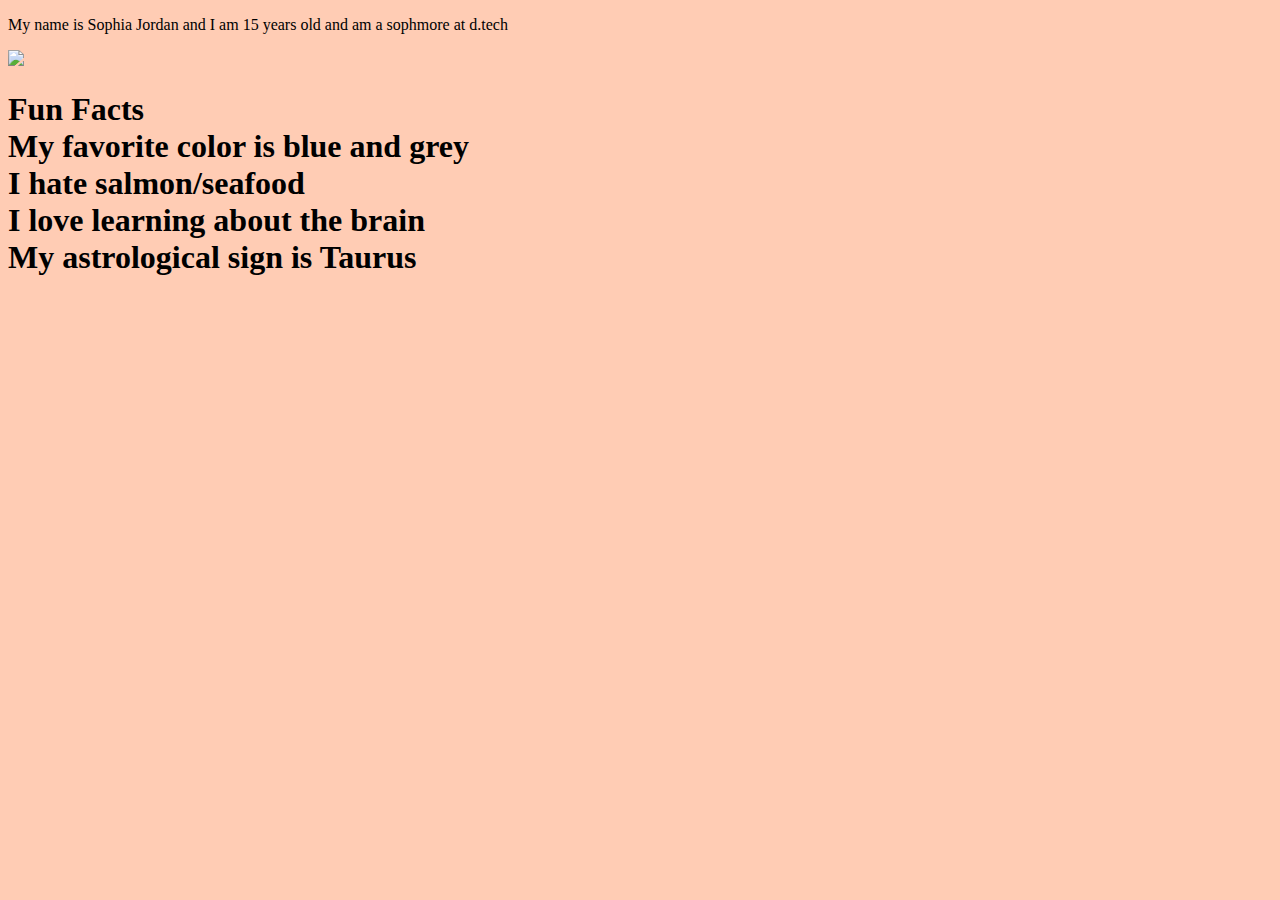
==== index.html @ b8182621 "this is my website" ====
<!DOCTYPE html>
<html>
<body>
    <p>My name is Sophia Jordan and I am 15 years old and am a sophmore at d.tech </p>
<img src="images/dtechlogo-587x380.jpg">
<h1>Fun Facts
    <li>My favorite color is blue and grey</li>
    <li>I hate salmon/seafood</li>
    <li>I love learning about the brain</li>
    <li>My astrological sign is Taurus</li>
</h1>
<style>
body {
    background:#FFCCB4
}
</style>
</body>




</html>
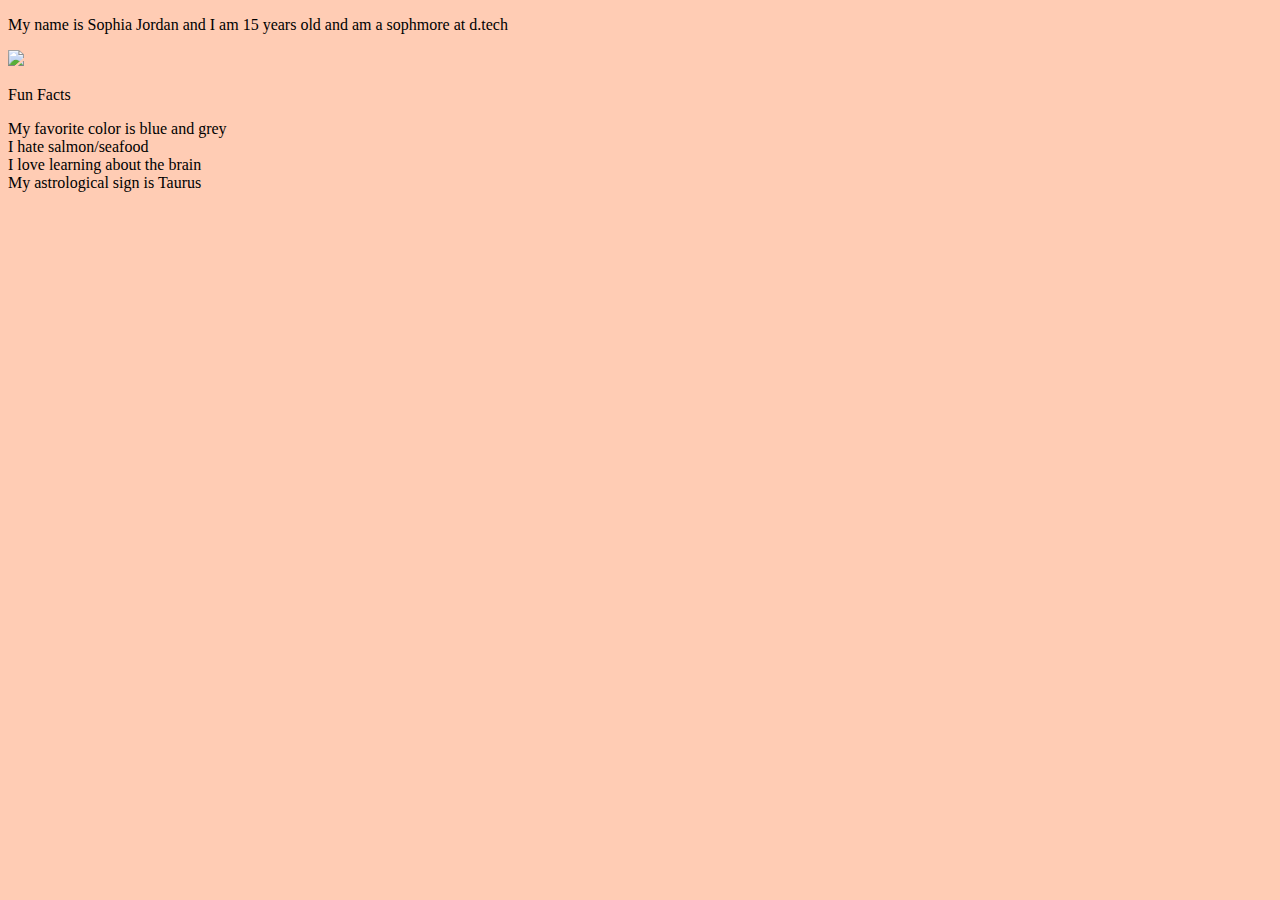
==== commit c4a9dc84: "this is my website (v2)" ====
--- a/index.html
+++ b/index.html
@@ -3,12 +3,12 @@
 <body>
     <p>My name is Sophia Jordan and I am 15 years old and am a sophmore at d.tech </p>
 <img src="images/dtechlogo-587x380.jpg">
-<h1>Fun Facts
+<p>Fun Facts
     <li>My favorite color is blue and grey</li>
     <li>I hate salmon/seafood</li>
     <li>I love learning about the brain</li>
     <li>My astrological sign is Taurus</li>
-</h1>
+</p>
 <style>
 body {
     background:#FFCCB4
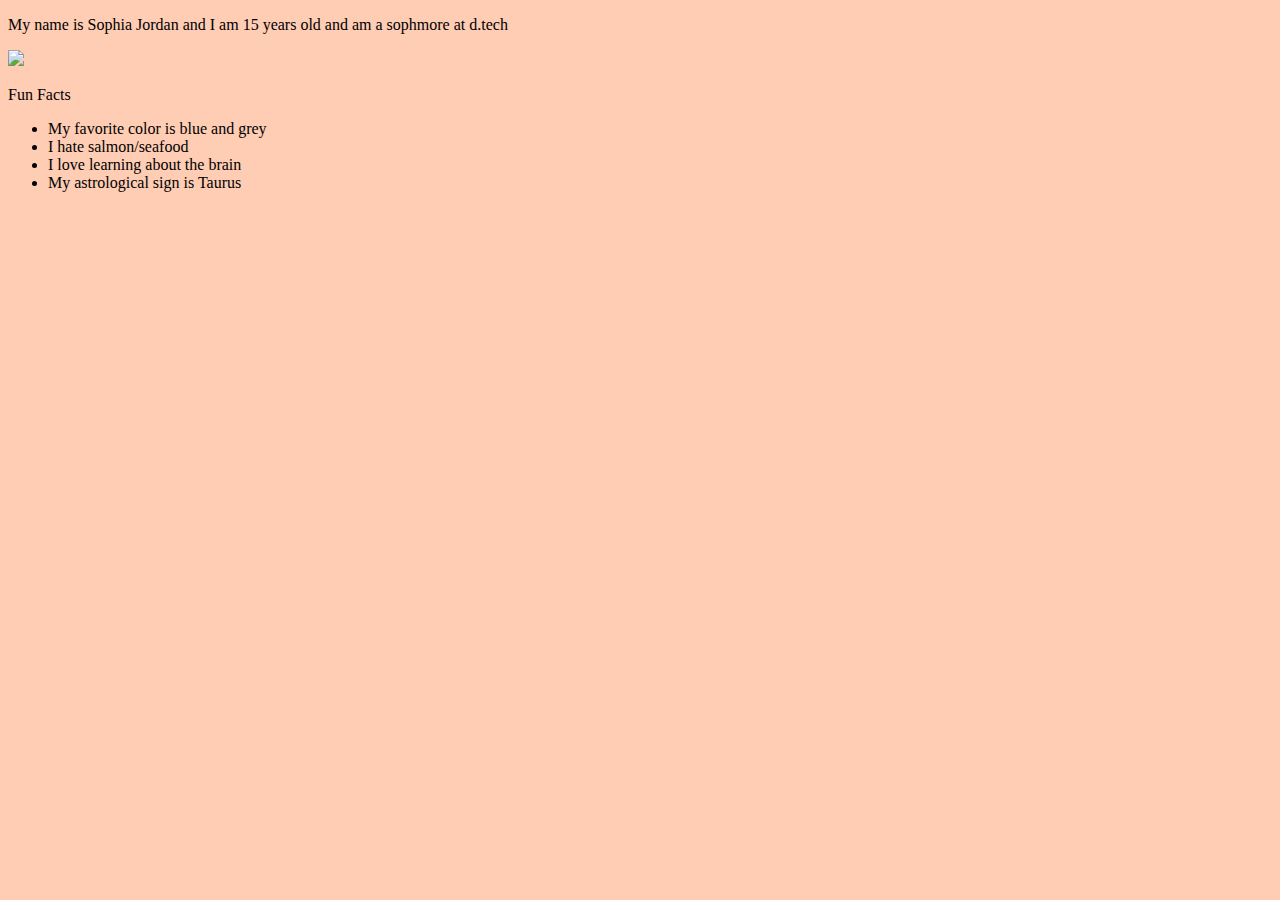
==== commit 6679f68c: "this is my website" ====
--- a/index.html
+++ b/index.html
@@ -3,12 +3,13 @@
 <body>
     <p>My name is Sophia Jordan and I am 15 years old and am a sophmore at d.tech </p>
 <img src="images/dtechlogo-587x380.jpg">
-<p>Fun Facts
+<p>Fun Facts</p>
+<ul>
     <li>My favorite color is blue and grey</li>
     <li>I hate salmon/seafood</li>
     <li>I love learning about the brain</li>
     <li>My astrological sign is Taurus</li>
-</p>
+</ul>
 <style>
 body {
     background:#FFCCB4
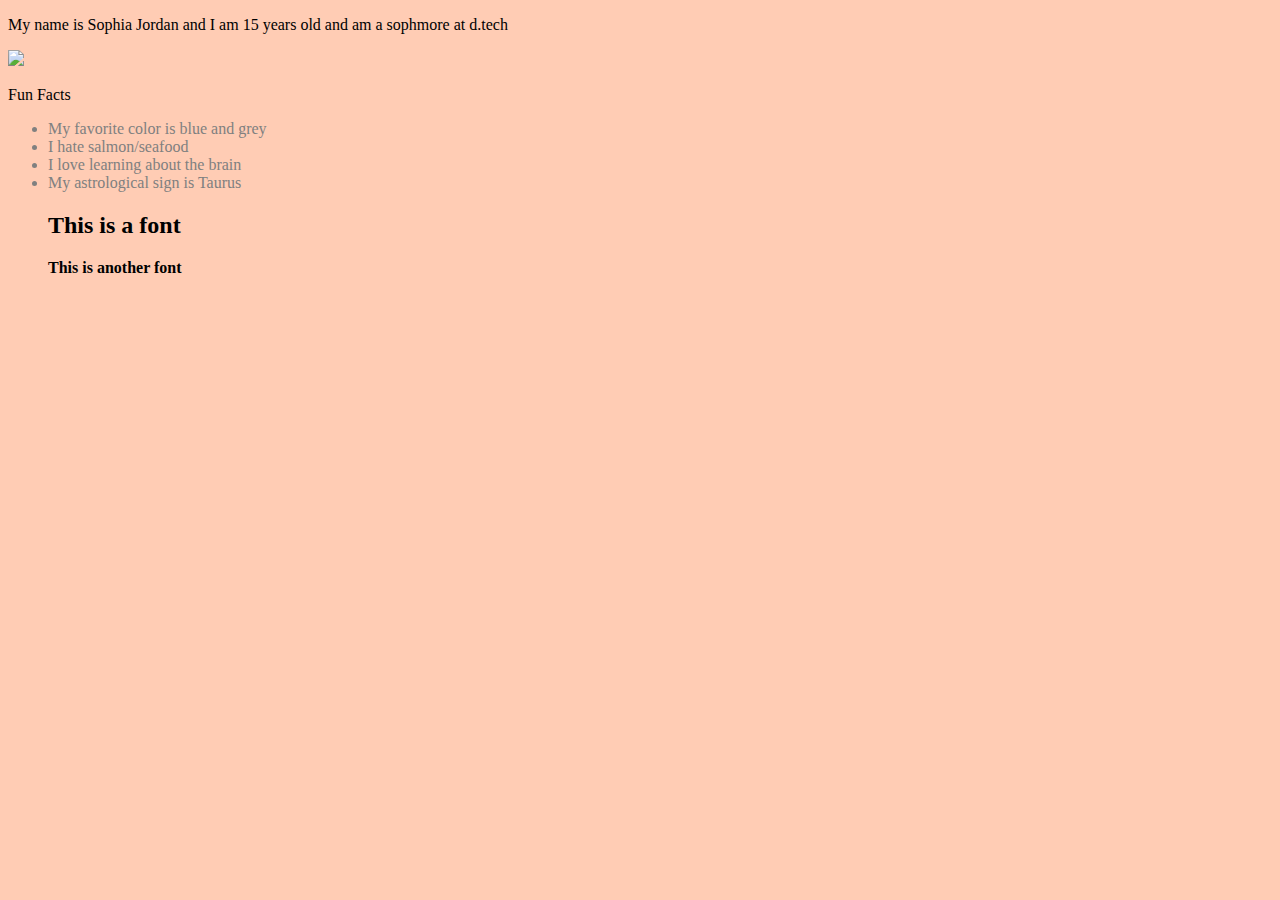
==== commit 674c68e9: "this is my website" ====
--- a/index.html
+++ b/index.html
@@ -9,11 +9,32 @@
     <li>I hate salmon/seafood</li>
     <li>I love learning about the brain</li>
     <li>My astrological sign is Taurus</li>
+    
+    <h2>This is a font</h2>
+    <h3>This is another font</h3>
 </ul>
 <style>
 body {
-    background:#FFCCB4
+    background:#FFCCB4;
 }
+p {
+font-family: cursive;
+}
+li{
+    color:grey;
+}
+h2
+{
+    font-family: fantasy;
+    font-size: medium
+    color: black;
+    
+}
+h3
+{
+    font-family: 'Lucida Sans';
+    font-size: medium;
+    color:black;
 </style>
 </body>
 
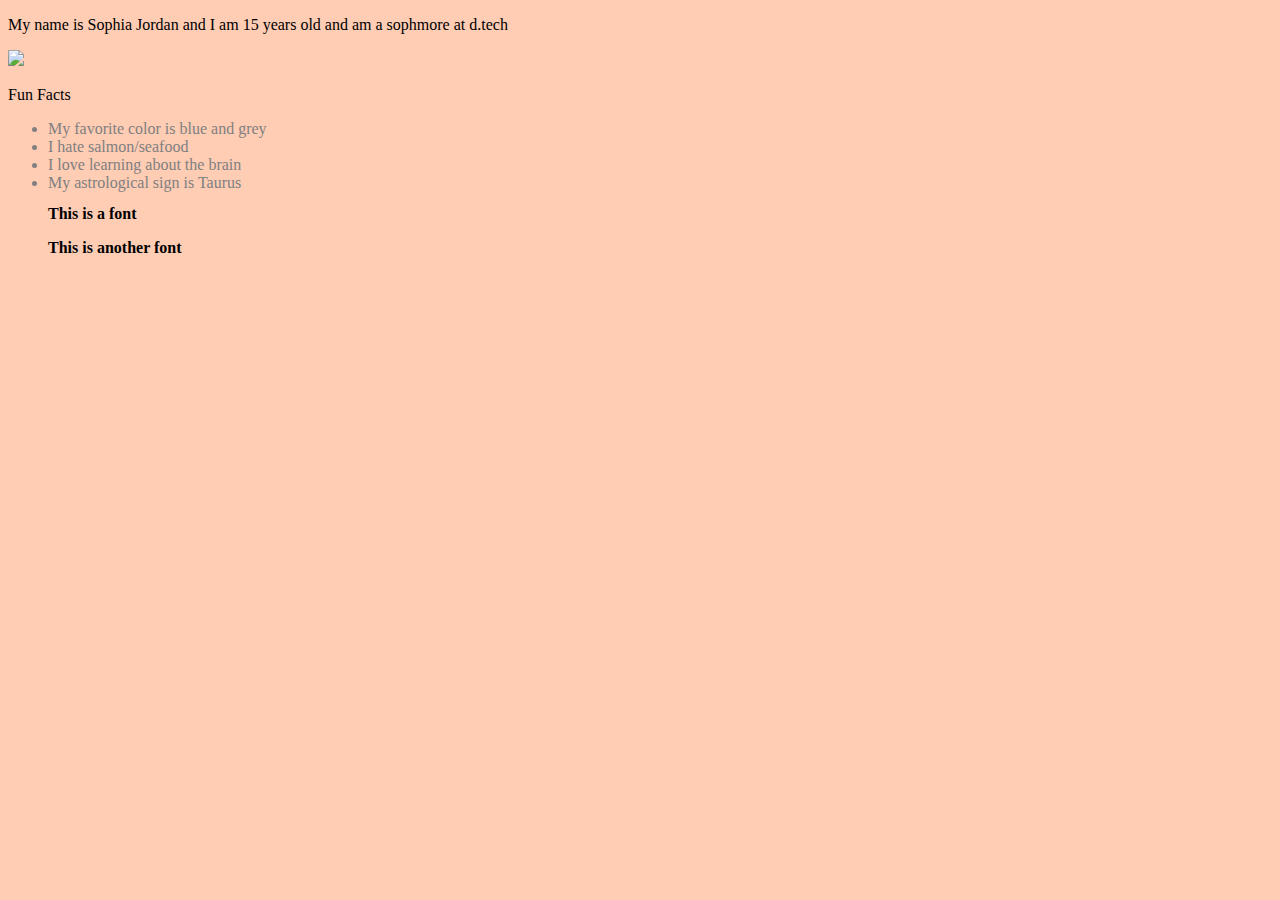
==== commit 0185d84a: "this is my test" ====
--- a/index.html
+++ b/index.html
@@ -1,6 +1,7 @@
 <!DOCTYPE html>
 <html>
 <body>
+<link href="style/Untitled-1.css" rel="stylesheet" type="text/css">
     <p>My name is Sophia Jordan and I am 15 years old and am a sophmore at d.tech </p>
 <img src="images/dtechlogo-587x380.jpg">
 <p>Fun Facts</p>
@@ -26,19 +27,18 @@
 h2
 {
     font-family: fantasy;
-    font-size: medium
+    font-size: medium;
     color: black;
-    
 }
 h3
 {
     font-family: 'Lucida Sans';
     font-size: medium;
-    color:black;
+    color:black;}
 </style>
 </body>
 
 
 
 
-</html>
+</html>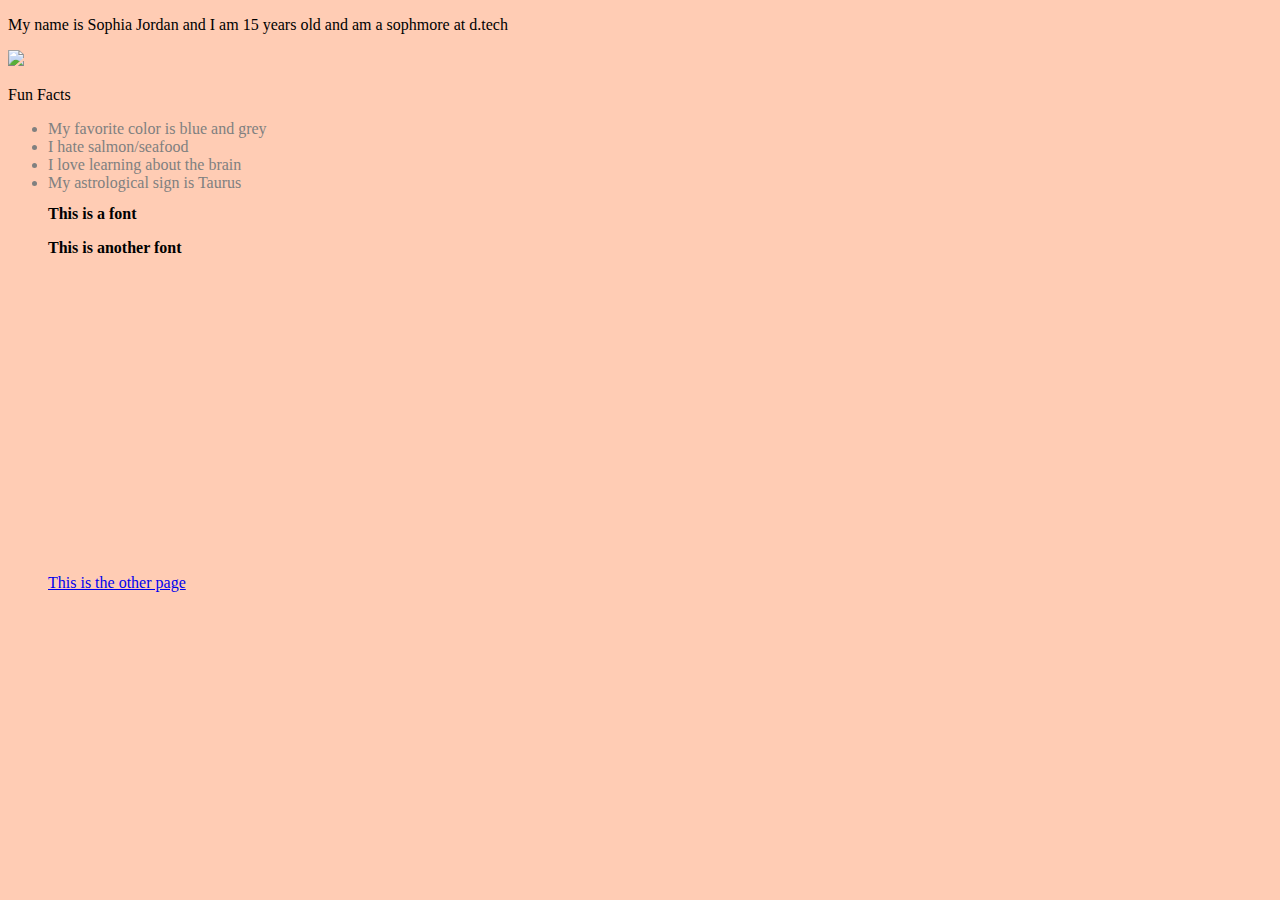
==== commit 5d4288a3: "rick roll" ====
--- a/index.html
+++ b/index.html
@@ -2,7 +2,7 @@
 <html>
 <body>
 <link href="style/Untitled-1.css" rel="stylesheet" type="text/css">
-    <p>My name is Sophia Jordan and I am 15 years old and am a sophmore at d.tech </p>
+<p>My name is Sophia Jordan and I am 15 years old and am a sophmore at d.tech </p>
 <img src="images/dtechlogo-587x380.jpg">
 <p>Fun Facts</p>
 <ul>
@@ -13,6 +13,8 @@
     
     <h2>This is a font</h2>
     <h3>This is another font</h3>
+    <a href="../index.html">This is the other page</a>
+    <iframe width="560" height="315" src="https://www.youtube.com/embed/dQw4w9WgXcQ" frameborder="0" allow="autoplay; encrypted-media" allowfullscreen></iframe>
 </ul>
 <style>
 body {
